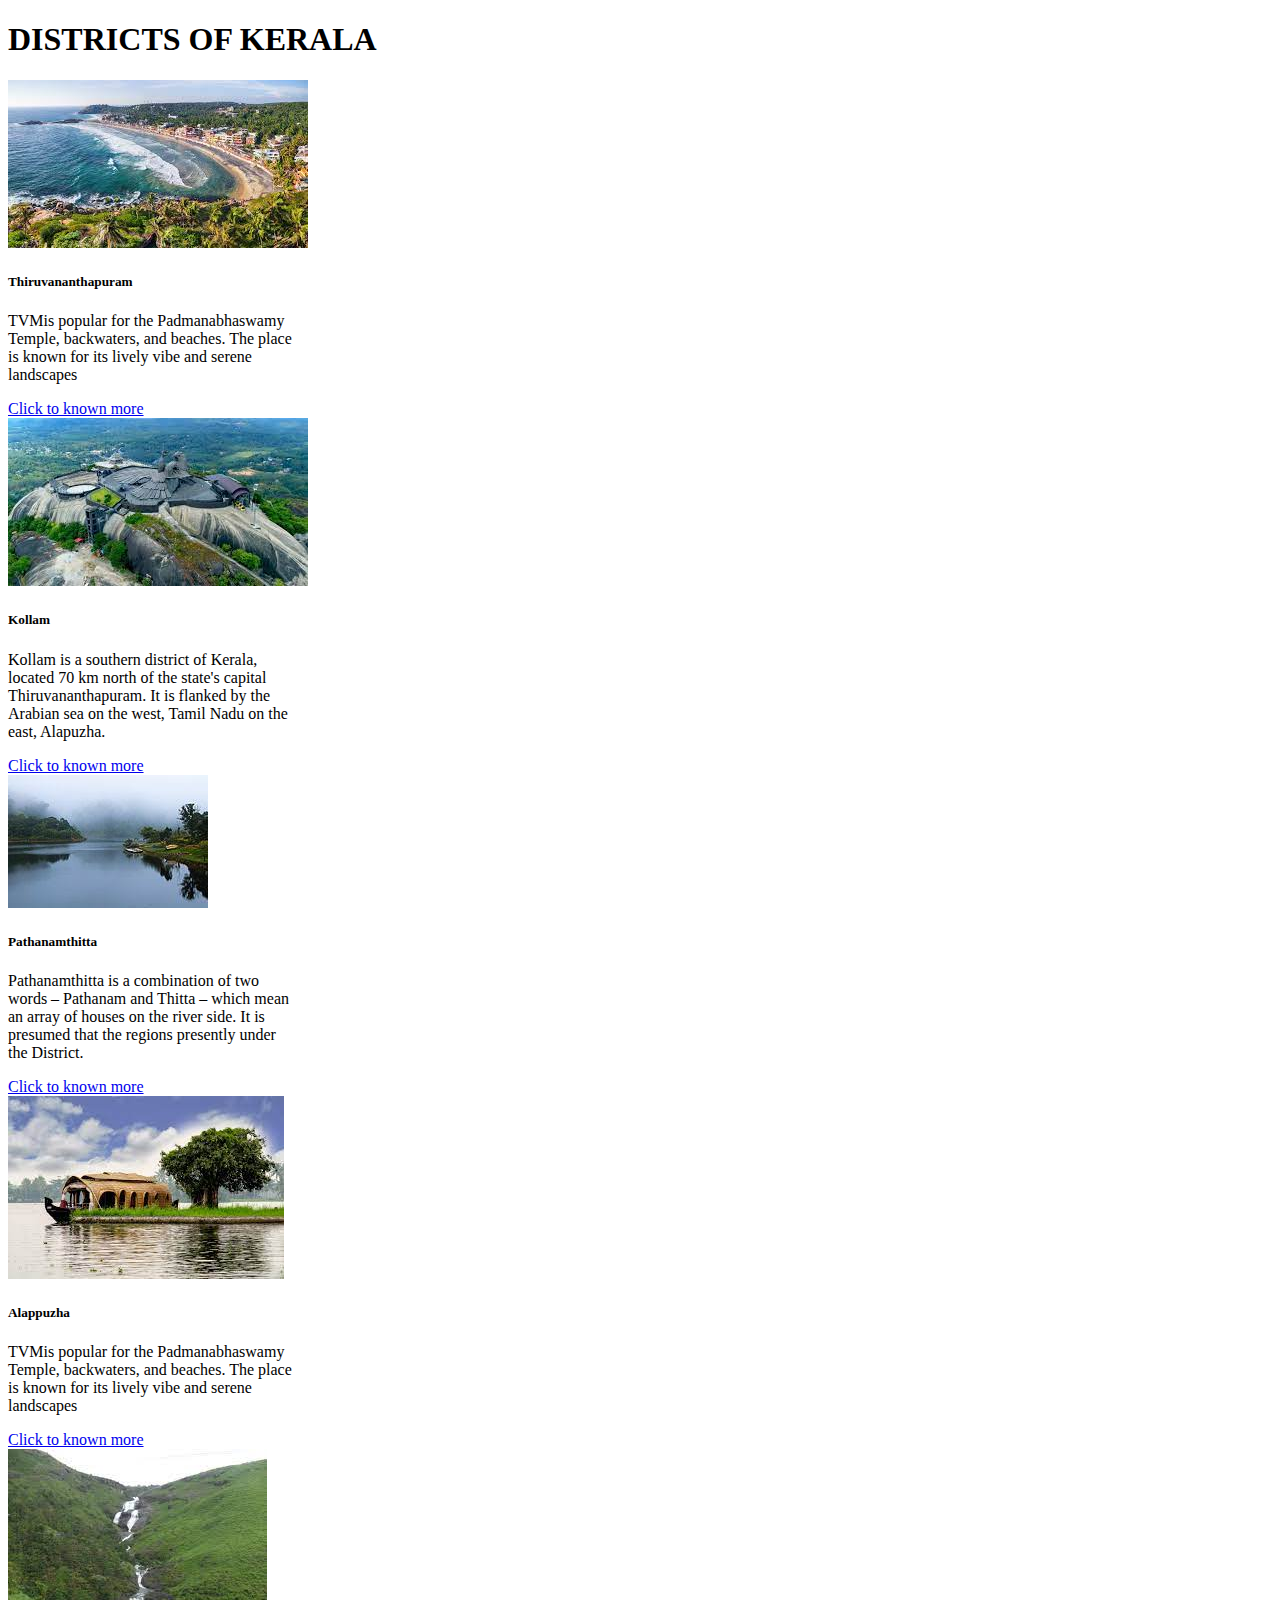
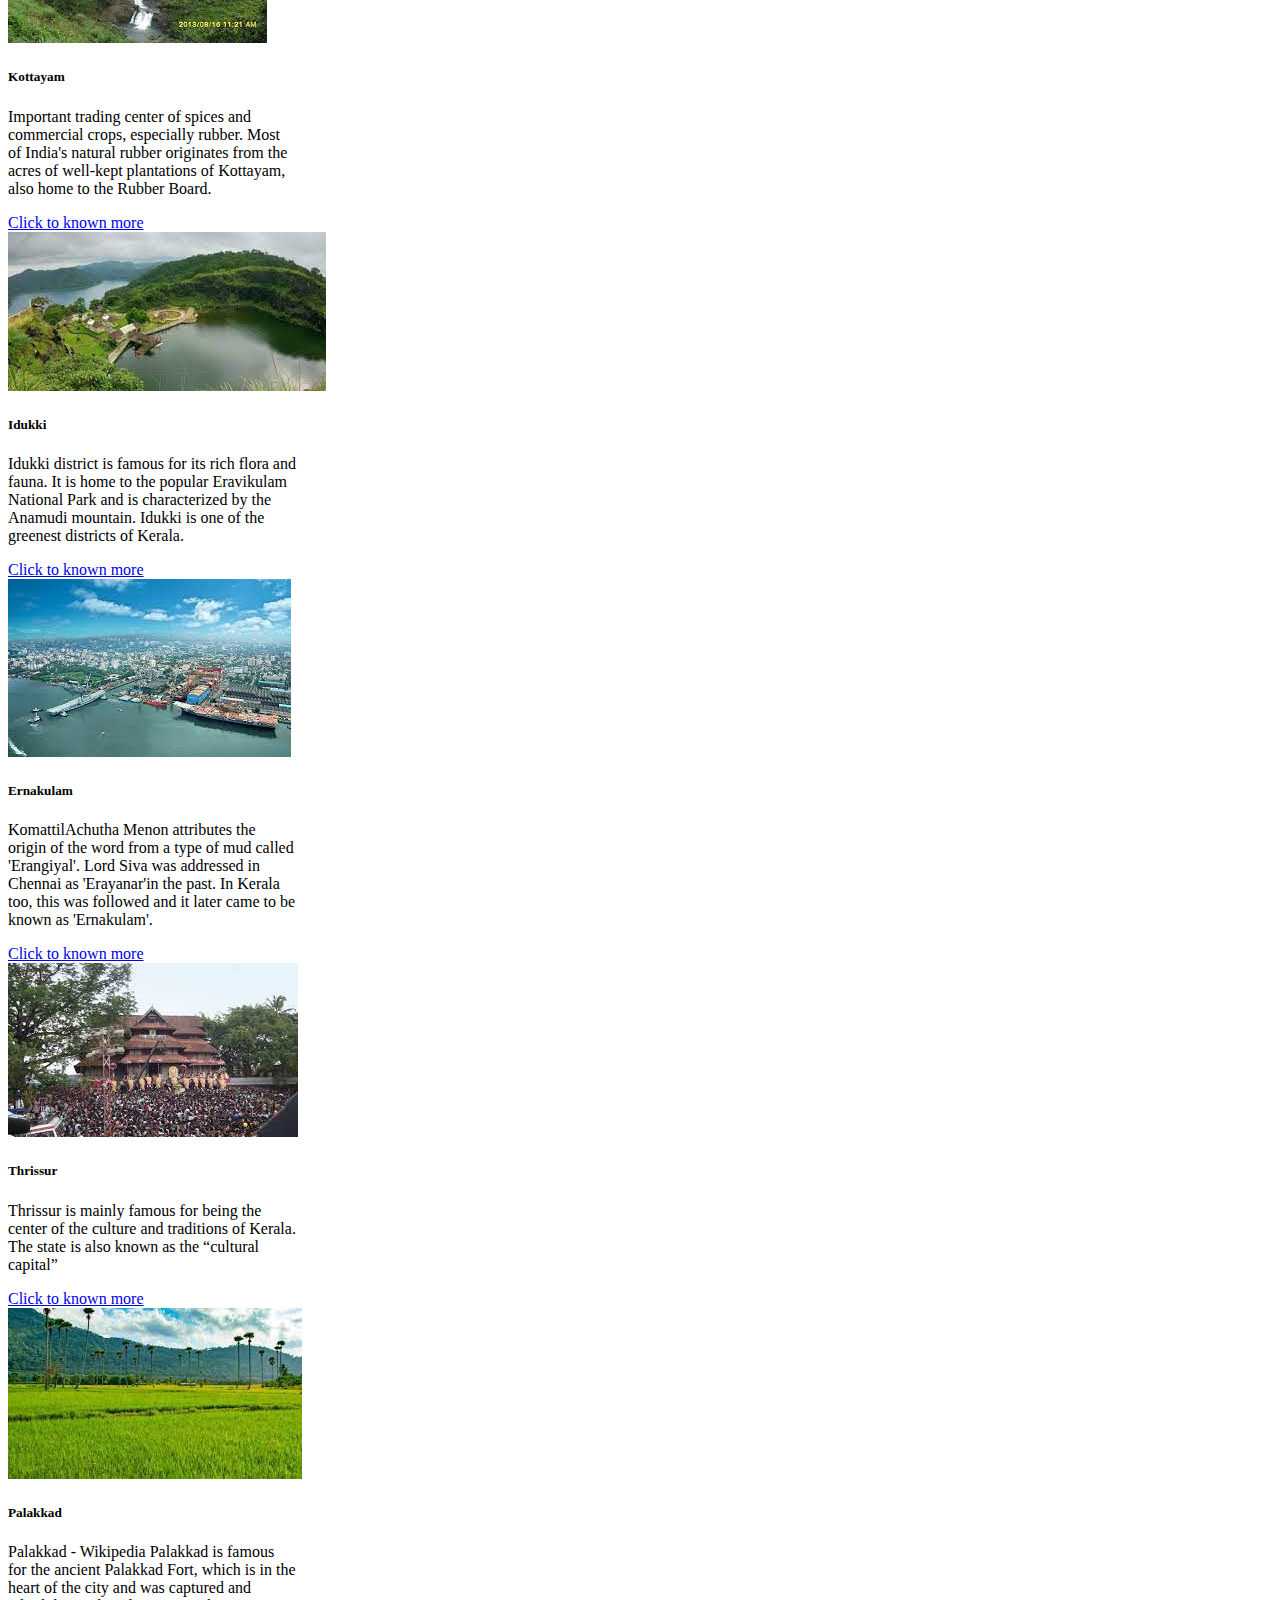
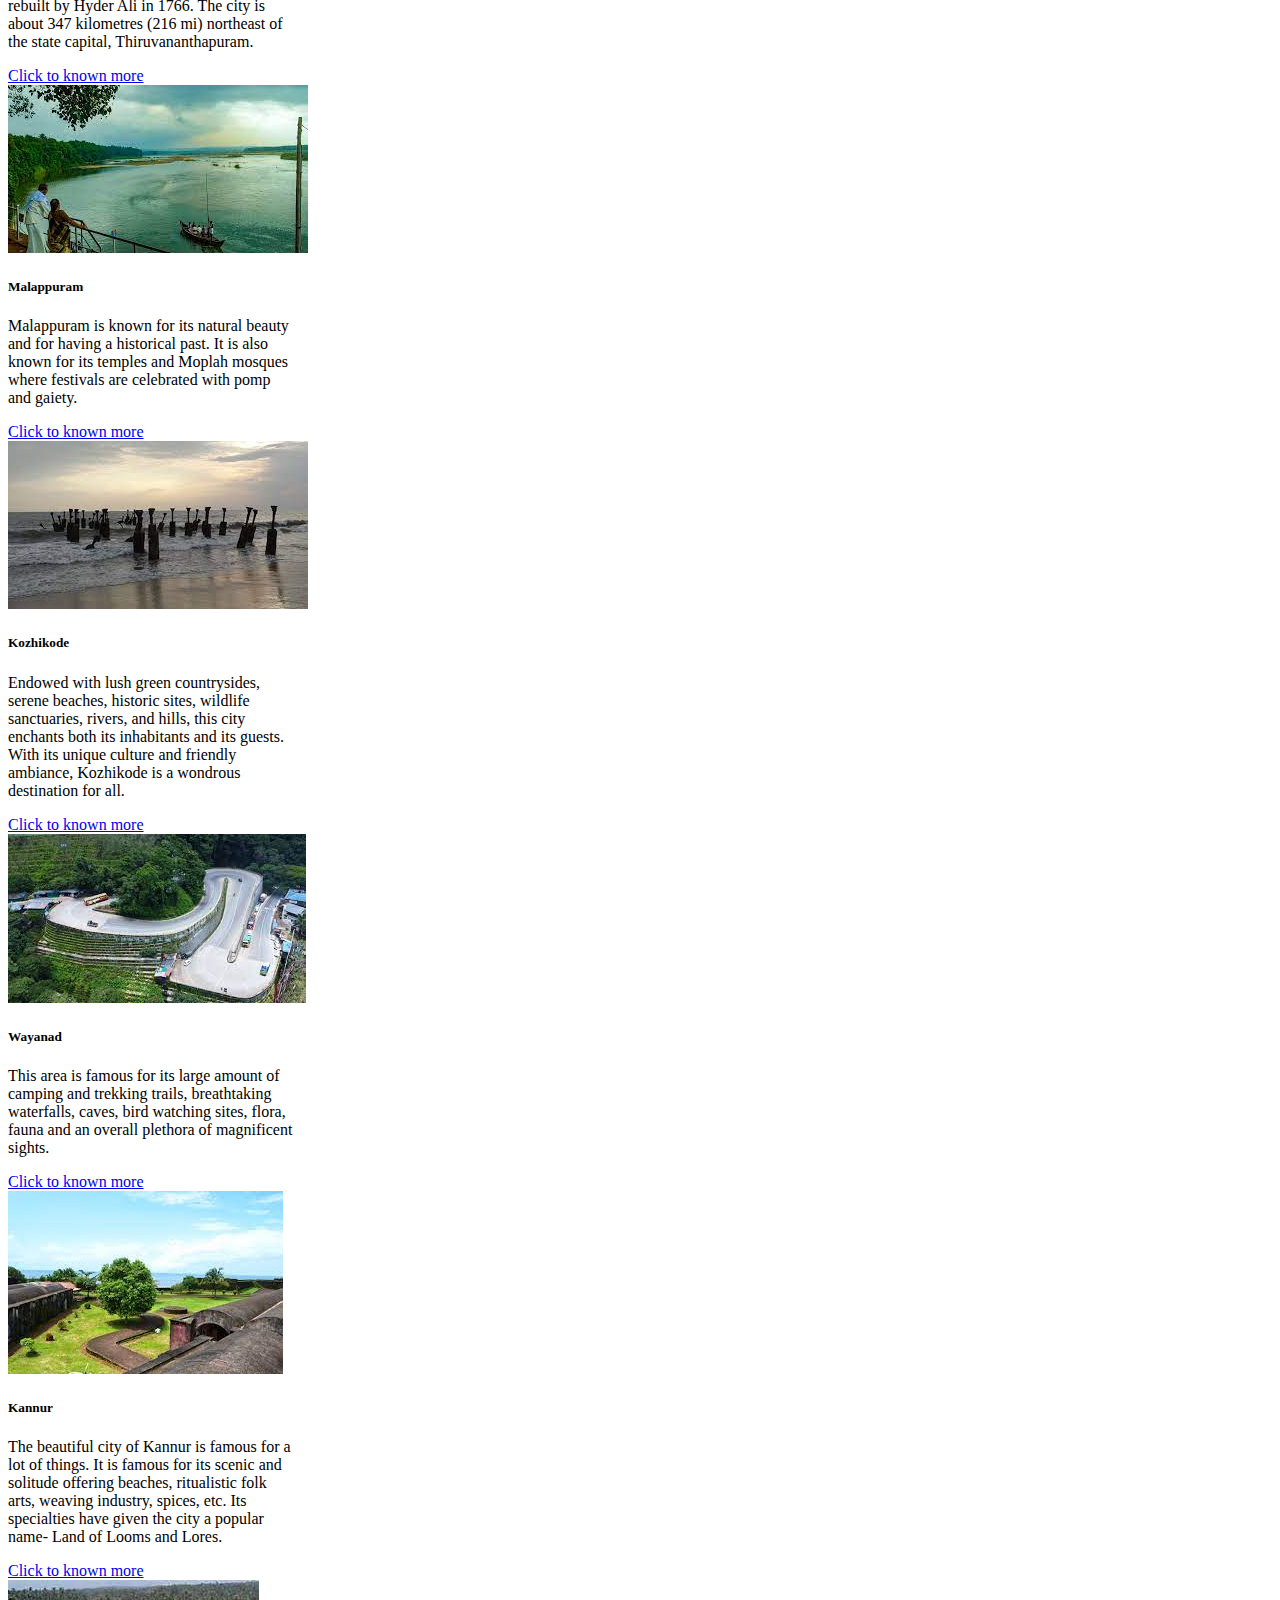
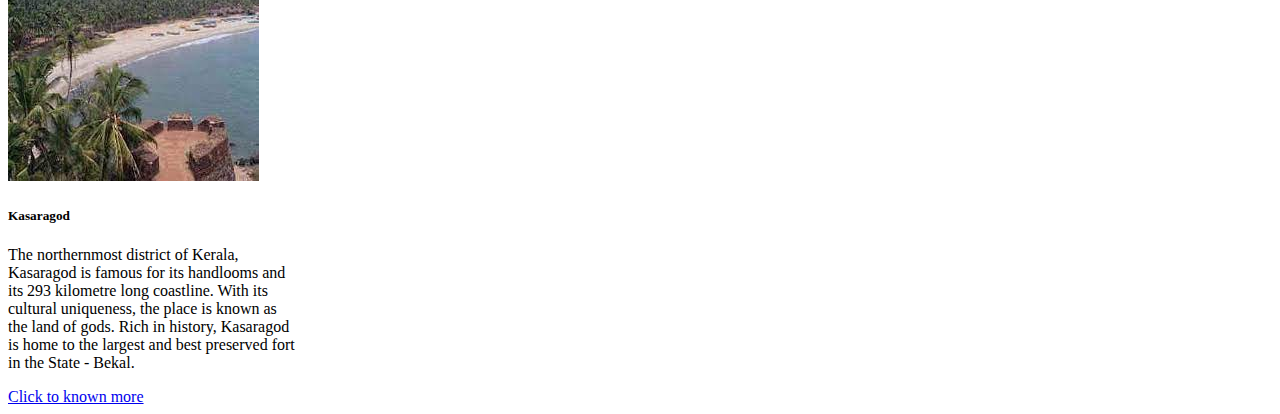
==== boostrap/index.html @ 25ade006 "kjhk" ====
<!DOCTYPE html>
<html lang="en">
<head>
    <meta charset="UTF-8">
    <meta http-equiv="X-UA-Compatible" content="IE=edge">
    <meta name="viewport" content="width=device-width, initial-scale=1.0">
    <title>Document</title>
  
    <link href="https://cdn.jsdelivr.net/npm/bootstrap@5.3.0/dist/css/bootstrap.min.css" rel="stylesheet" integrity="sha384-9ndCyUaIbzAi2FUVXJi0CjmCapSmO7SnpJef0486qhLnuZ2cdeRhO02iuK6FUUVM" crossorigin="anonymous">
<script src="https://cdn.jsdelivr.net/npm/bootstrap@5.3.0/dist/js/bootstrap.bundle.min.js" integrity="sha384-geWF76RCwLtnZ8qwWowPQNguL3RmwHVBC9FhGdlKrxdiJJigb/j/68SIy3Te4Bkz" crossorigin="anonymous"></script>

</head>
<body class="p-3 mb-2 bg-success text-white">
  <h1 class ="text-center"> DISTRICTS OF KERALA</h1>
    <div class="container">
      <div class="row">
        <div class="col mt-5 pt-5">
          
          <div class="card" style="width: 18rem;">
            <img src="[data-uri]" class="card-img-top" alt="...">
            <div class="card-body">
              <h5 class="card-title">Thiruvananthapuram</h5>
              <p class="card-text">TVMis popular for the Padmanabhaswamy Temple, backwaters, and beaches. The place is known for its lively vibe and serene landscapes</p>
              <a href="#" class="btn btn-primary">Click to known more</a>
            </div>
          </div>
        </div>
      
      <div class="col mt-5 pt-5">
    <div class="card" style="width: 18rem;">
        <img src="[data-uri]" class="card-img-top" alt="...">
        <div class="card-body">
          <h5 class="card-title">Kollam</h5>
          <p class="card-text">Kollam is a southern district of Kerala, located 70 km north of the state's capital Thiruvananthapuram. It is flanked by the Arabian sea on the west, Tamil Nadu on the east, Alapuzha.</p>
          <a href="#" class="btn btn-primary">Click to known more</a>
        </div>
      </div>
    </div>
    <div class="col mt-5 pt-5">    
      <div class="card" style="width: 18rem;">
        <img src="[data-uri]" class="card-img-top" alt="...">
        <div class="card-body">
          <h5 class="card-title">Pathanamthitta</h5>
          <p class="card-text">Pathanamthitta is a combination of two words – Pathanam and Thitta – which mean an array of houses on the river side. It is presumed that the regions presently under the District.</p>
          <a href="#" class="btn btn-primary">Click to known more</a>
        </div>
      </div>
    </div>
    <div class="col mt-5 pt-5">
          
      <div class="card" style="width: 18rem;">
        <img src="[data-uri]" class="card-img-top" alt="...">
        <div class="card-body">
          <h5 class="card-title">Alappuzha</h5>
          <p class="card-text">TVMis popular for the Padmanabhaswamy Temple, backwaters, and beaches. The place is known for its lively vibe and serene landscapes</p>
          <a href="#" class="btn btn-primary">Click to known more</a>
        </div>
      </div>
    </div>
    <div class="col mt-5 pt-5">   
      <div class="card" style="width: 18rem;">
        <img src="[data-uri]" class="card-img-top" alt="...">
        <div class="card-body">
          <h5 class="card-title">Kottayam</h5>
          <p class="card-text">Important trading center of spices and commercial crops, especially rubber. Most of India's natural rubber originates from the acres of well-kept plantations of Kottayam, also home to the Rubber Board.</p>
          <a href="#" class="btn btn-primary">Click to known more</a>
        </div>
      </div>
    </div>
    <div class="col mt-5 pt-5">
          
      <div class="card" style="width: 18rem;">
        <img src="[data-uri]" class="card-img-top" alt="...">
        <div class="card-body">
          <h5 class="card-title">Idukki</h5>
          <p class="card-text"> Idukki district is famous for its rich flora and fauna. It is home to the popular Eravikulam National Park and is characterized by the Anamudi mountain. Idukki is one of the greenest districts of Kerala.</p>
          <a href="#" class="btn btn-primary">Click to known more</a>
        </div>
      </div>
    </div>
    <div class="col mt-5 pt-5">
          
      <div class="card" style="width: 18rem;">
        <img src="[data-uri]" class="card-img-top" alt="...">
        <div class="card-body">
          <h5 class="card-title">Ernakulam</h5>
          <p class="card-text">KomattilAchutha Menon attributes the origin of the word from a type of mud called 'Erangiyal'. Lord Siva was addressed in Chennai as 'Erayanar'in the past. In Kerala too, this was followed and it later came to be known as 'Ernakulam'.

          </p>
          <a href="#" class="btn btn-primary">Click to known more</a>
        </div>
      </div>
    </div>
    <div class="col mt-5 pt-5">
          
      <div class="card" style="width: 18rem;">
        <img src="[data-uri]" class="card-img-top" alt="...">
        <div class="card-body">
          <h5 class="card-title">Thrissur</h5>
          <p class="card-text">Thrissur is mainly famous for being the center of the culture and traditions of Kerala. The state is also known as the “cultural capital” </p>
          <a href="#" class="btn btn-primary">Click to known more</a>
        </div>
      </div>
    </div>
    <div class="col mt-5 pt-5">
          
      <div class="card" style="width: 18rem;">
        <img src="[data-uri]" class="card-img-top" alt="...">
        <div class="card-body">
          <h5 class="card-title">Palakkad</h5>
          <p class="card-text">Palakkad - Wikipedia
            Palakkad is famous for the ancient Palakkad Fort, which is in the heart of the city and was captured and rebuilt by Hyder Ali in 1766. The city is about 347 kilometres (216 mi) northeast of the state capital, Thiruvananthapuram.</p>
          <a href="#" class="btn btn-primary">Click to known more</a>
        </div>
      </div>
    </div>
    <div class="col mt-5 pt-5">
          
      <div class="card" style="width: 18rem;">
        <img src="[data-uri]" class="card-img-top" alt="...">
        <div class="card-body">
          <h5 class="card-title">Malappuram</h5>
          <p class="card-text">Malappuram is known for its natural beauty and for having a historical past. It is also known for its temples and Moplah mosques where festivals are celebrated with pomp and gaiety.</p>
          <a href="#" class="btn btn-primary">Click to known more</a>
        </div>
      </div>
    </div>
    <div class="col mt-5 pt-5">
          
      <div class="card" style="width: 18rem;">
        <img src="[data-uri]" class="card-img-top" alt="...">
        <div class="card-body">
          <h5 class="card-title">Kozhikode</h5>
          <p class="card-text">Endowed with lush green countrysides, serene beaches, historic sites, wildlife sanctuaries, rivers, and hills, this city enchants both its inhabitants and its guests. With its unique culture and friendly ambiance, Kozhikode is a wondrous destination for all.</p>
          <a href="#" class="btn btn-primary">Click to known more</a>
        </div>
      </div>
    </div>
    <div class="col mt-5 pt-5">
          
      <div class="card" style="width: 18rem;">
        <img src="[data-uri]" class="card-img-top" alt="...">
        <div class="card-body">
          <h5 class="card-title">Wayanad</h5>
          <p class="card-text">This area is famous for its large amount of camping and trekking trails, breathtaking waterfalls, caves, bird watching sites, flora, fauna and an overall plethora of magnificent sights.</p>
          <a href="#" class="btn btn-primary">Click to known more</a>
        </div>
      </div>
    </div>
    <div class="col mt-5 pt-5">
          
      <div class="card" style="width: 18rem;">
        <img src="[data-uri]" class="card-img-top" alt="...">
        <div class="card-body">
          <h5 class="card-title">Kannur</h5>
          <p class="card-text">The beautiful city of Kannur is famous for a lot of things. It is famous for its scenic and solitude offering beaches, ritualistic folk arts, weaving industry, spices, etc. Its specialties have given the city a popular name- Land of Looms and Lores.</p>
          <a href="#" class="btn btn-primary">Click to known more</a>
        </div>
      </div>
    </div>
    <div class="col mt-5 pt-5">
          
      <div class="card" style="width: 18rem;">
        <img src="[data-uri]" class="card-img-top" alt="...">
        <div class="card-body">
          <h5 class="card-title">Kasaragod</h5>
          <p class="card-text">The northernmost district of Kerala, Kasaragod is famous for its handlooms and its 293 kilometre long coastline. With its cultural uniqueness, the place is known as the land of gods. Rich in history, Kasaragod is home to the largest and best preserved fort in the State - Bekal.</p>
          <a href="#" class="btn btn-primary">Click to known more</a>
        </div>
      </div>
    </div>
  </div>
  </div>

</body>
</html>
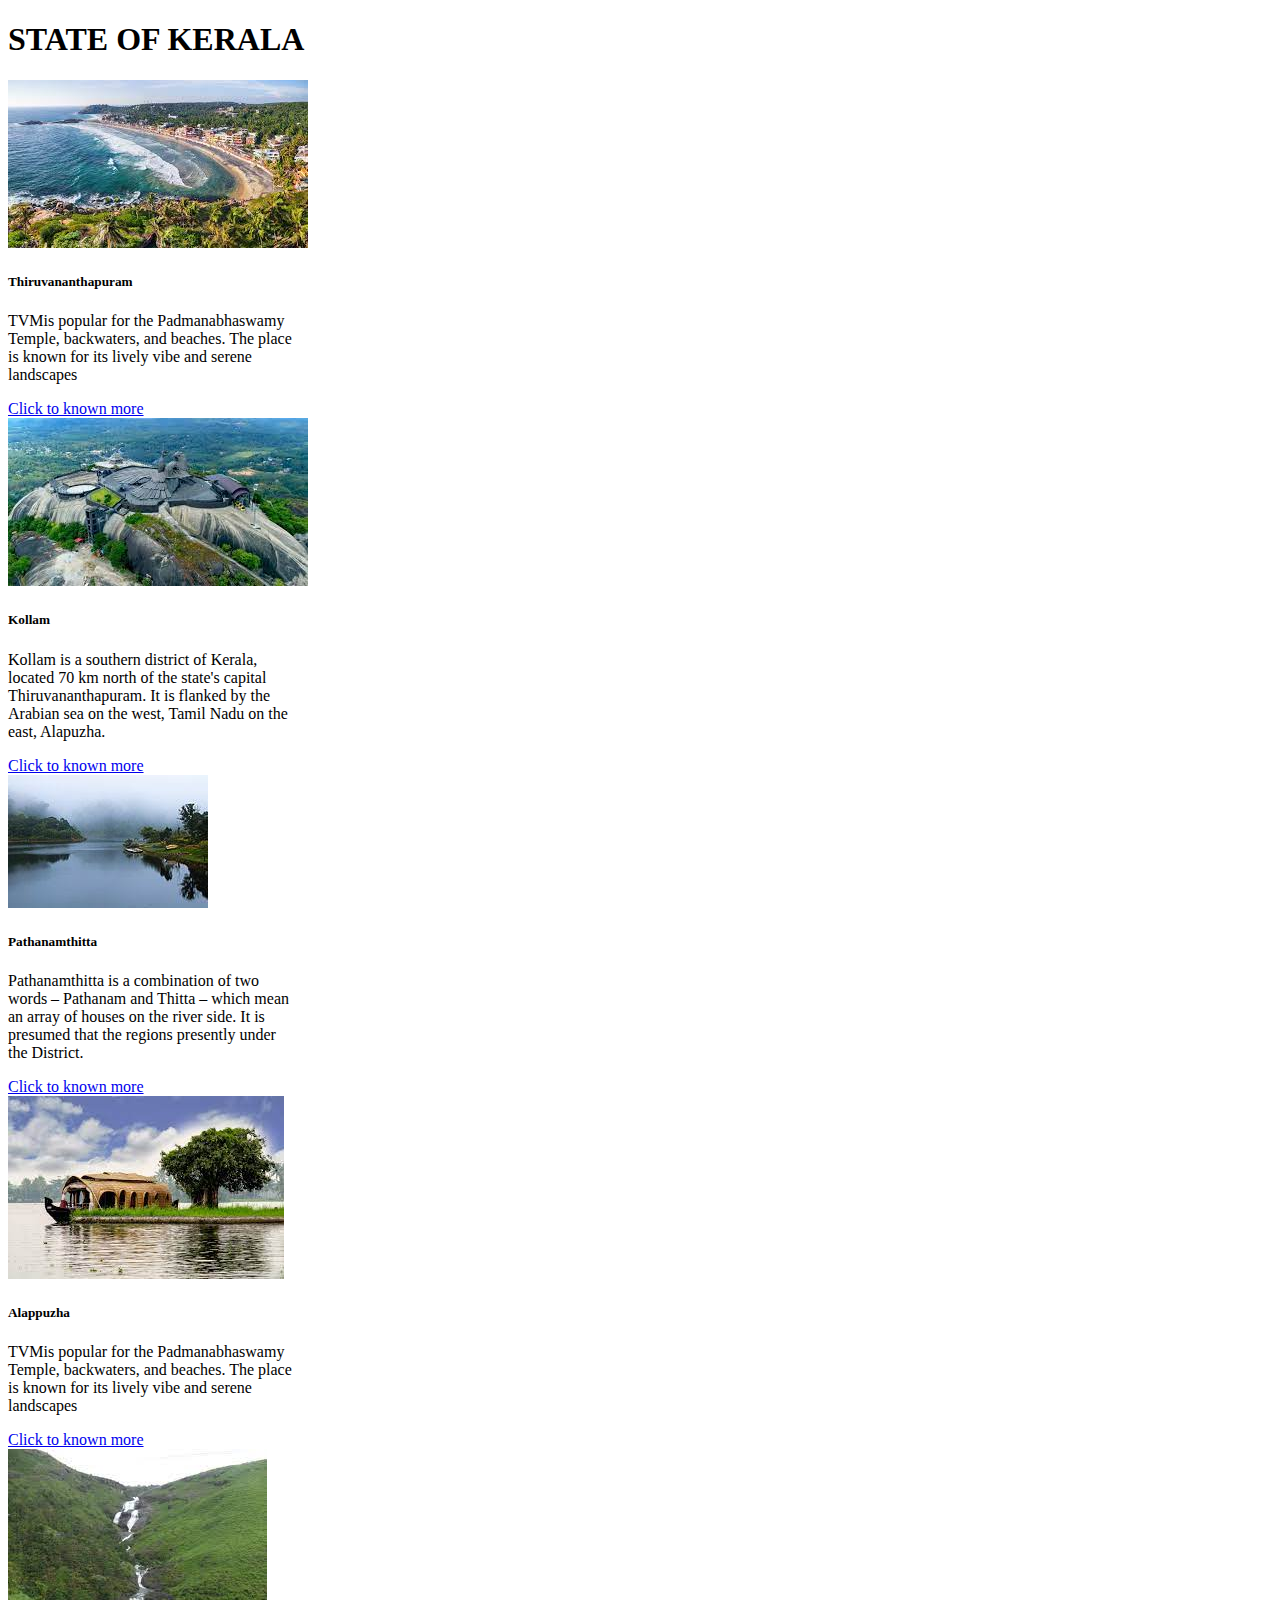
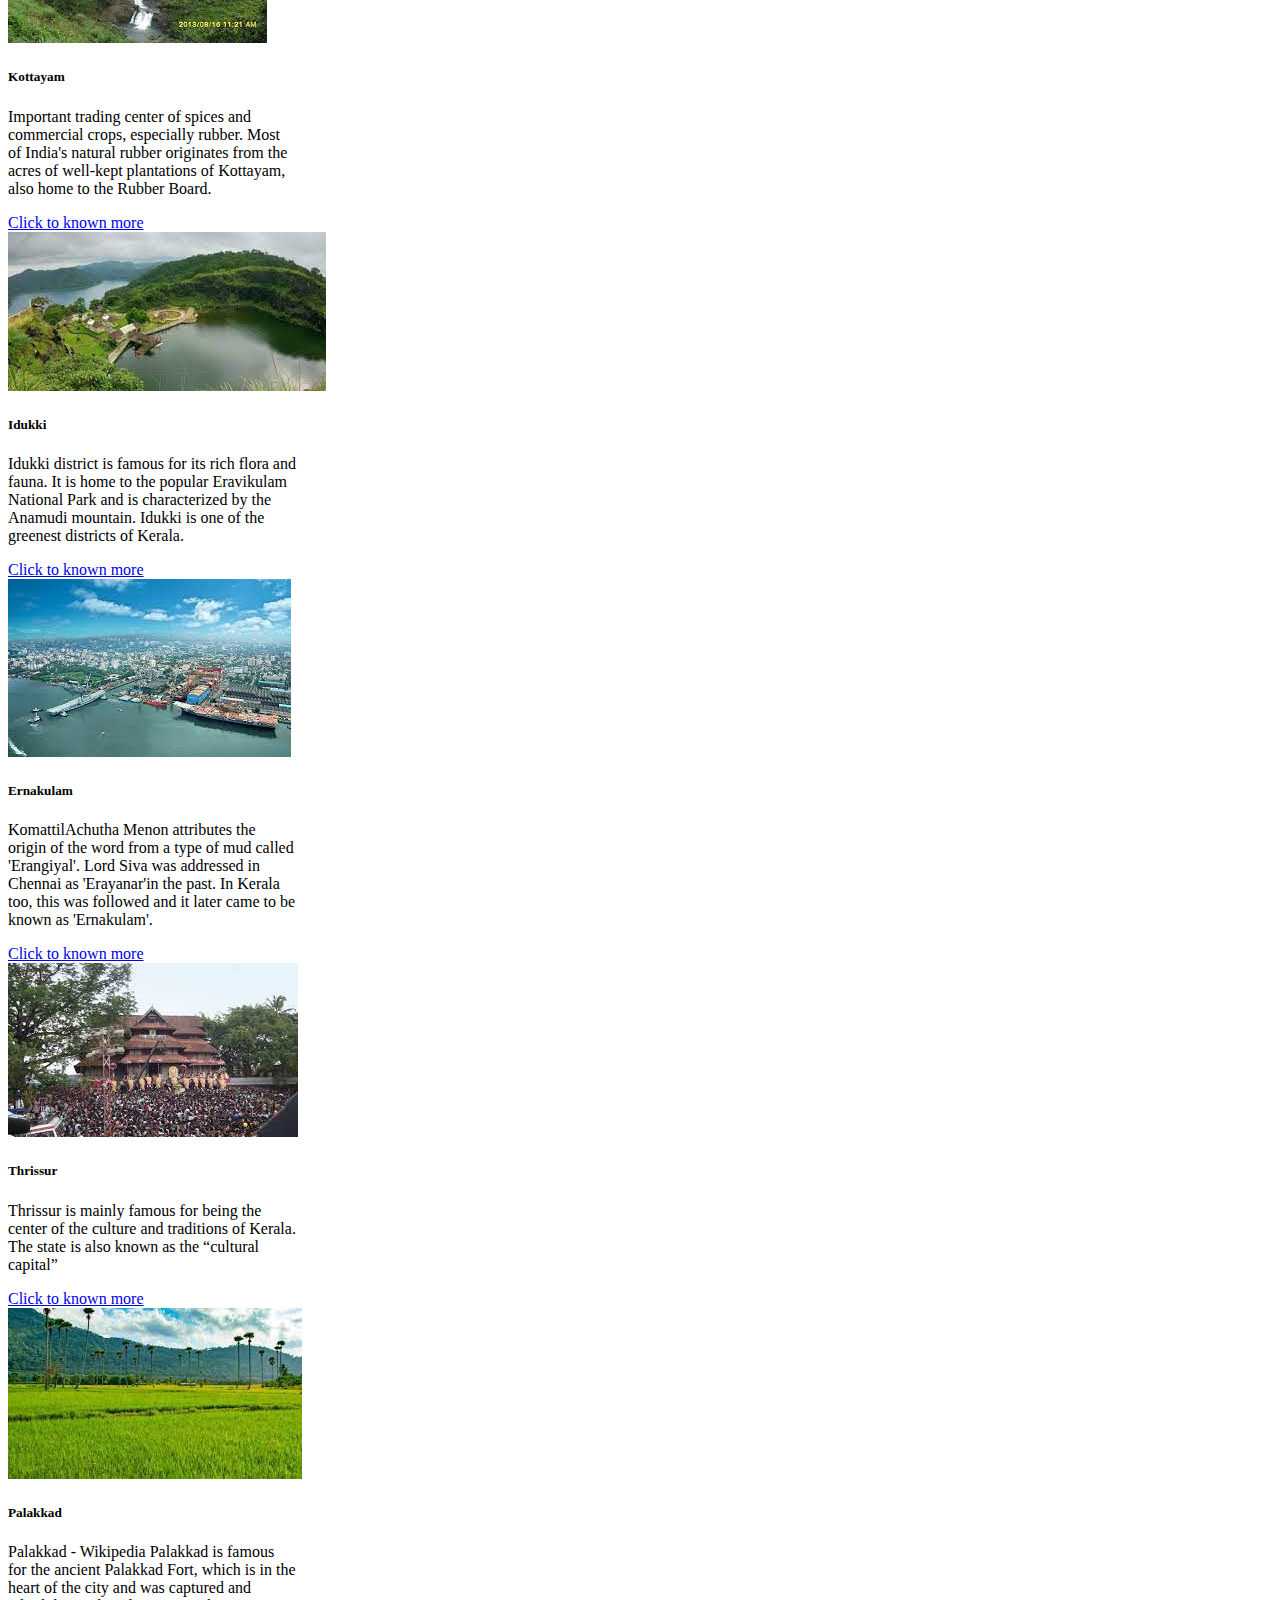
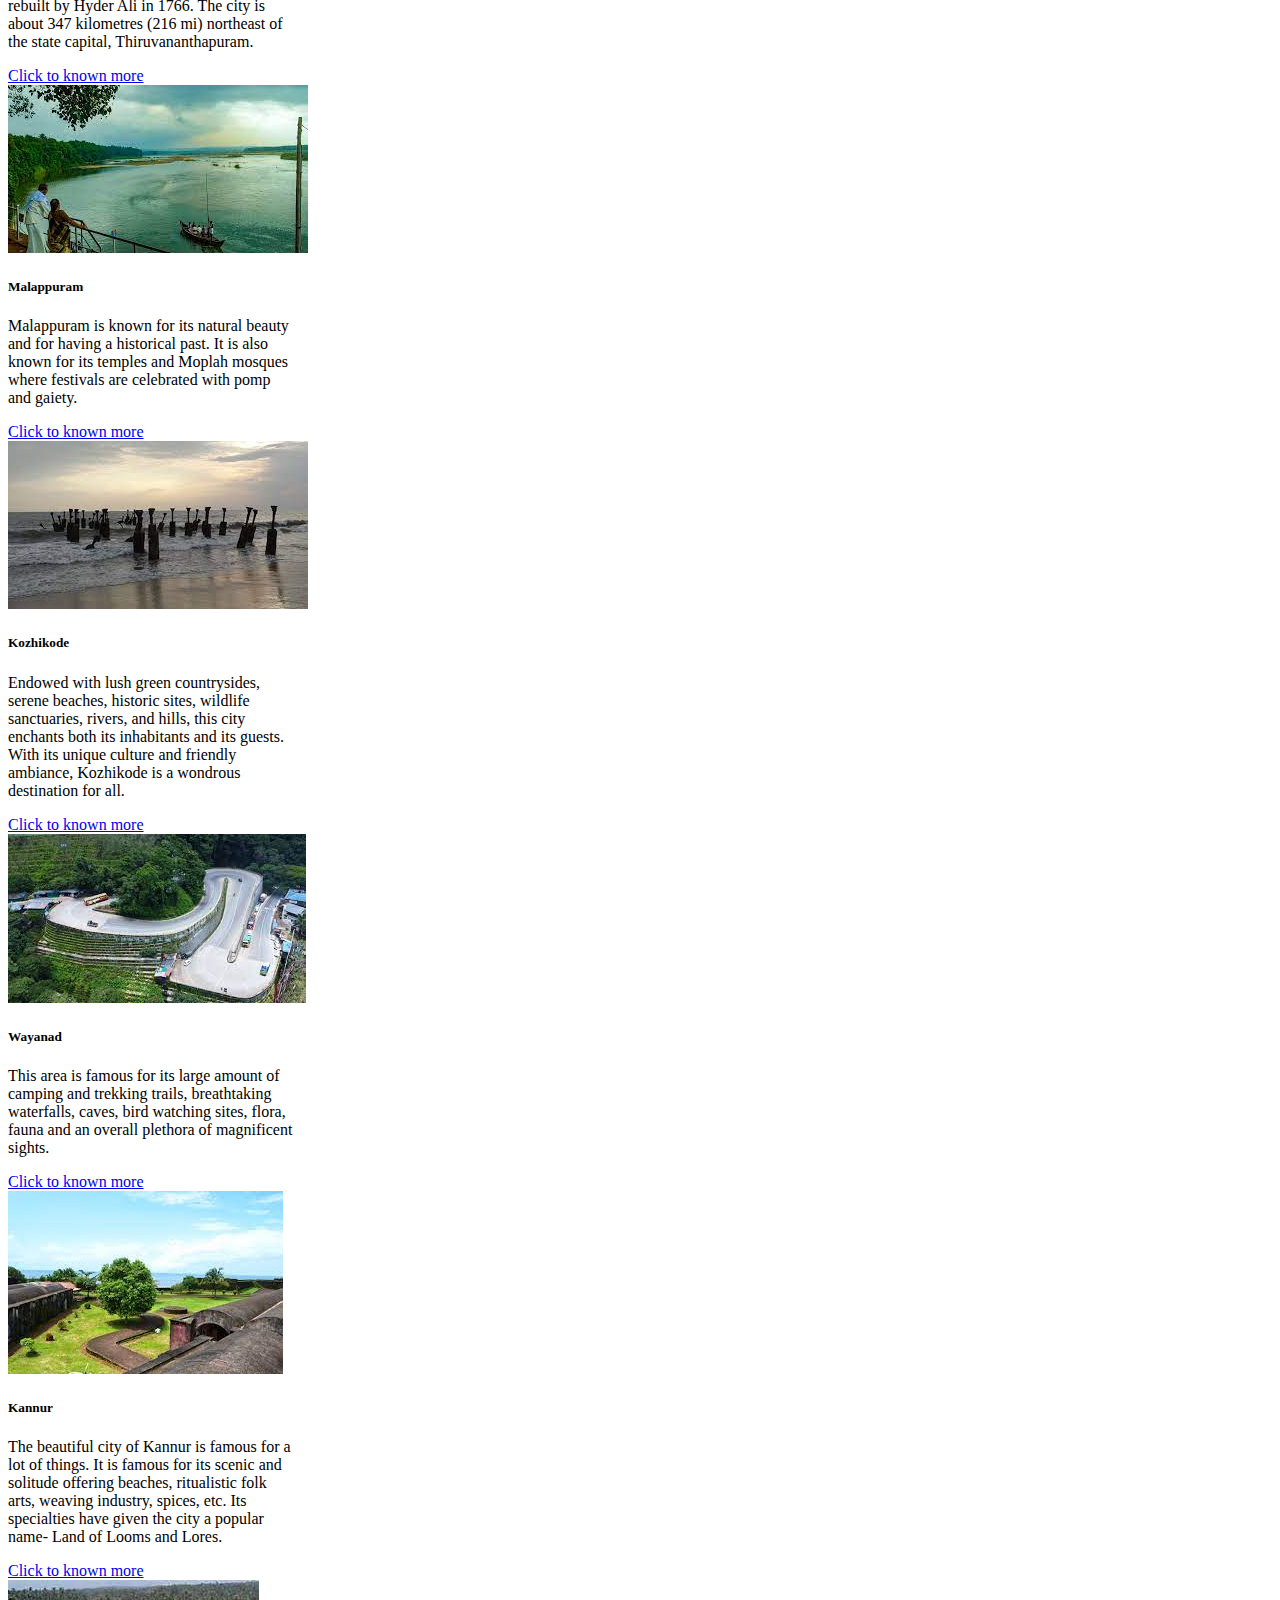
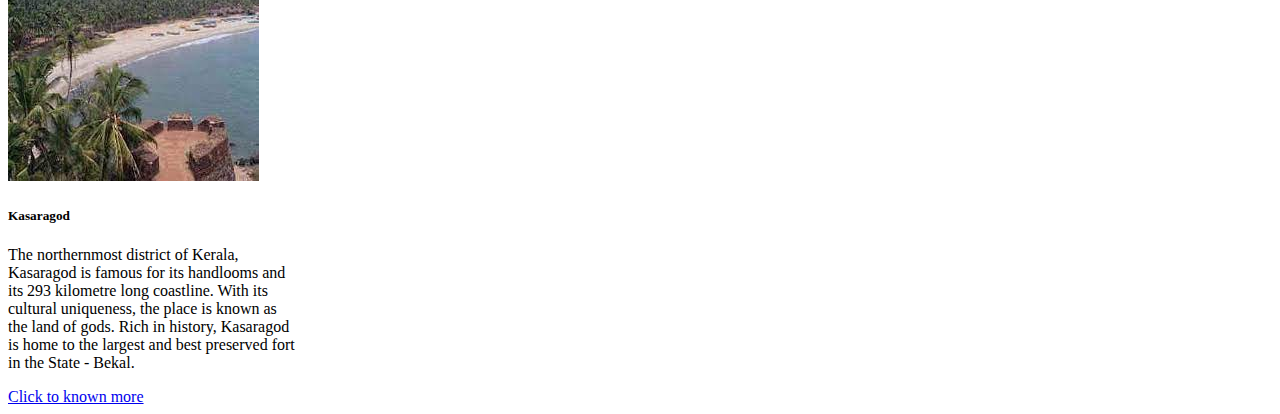
==== commit 1ca1c701: "districtchangedto state" ====
--- a/boostrap/index.html
+++ b/boostrap/index.html
@@ -11,7 +11,7 @@
 
 </head>
 <body class="p-3 mb-2 bg-success text-white">
-  <h1 class ="text-center"> DISTRICTS OF KERALA</h1>
+  <h1 class ="text-center">STATE OF KERALA</h1>
     <div class="container">
       <div class="row">
         <div class="col mt-5 pt-5">
